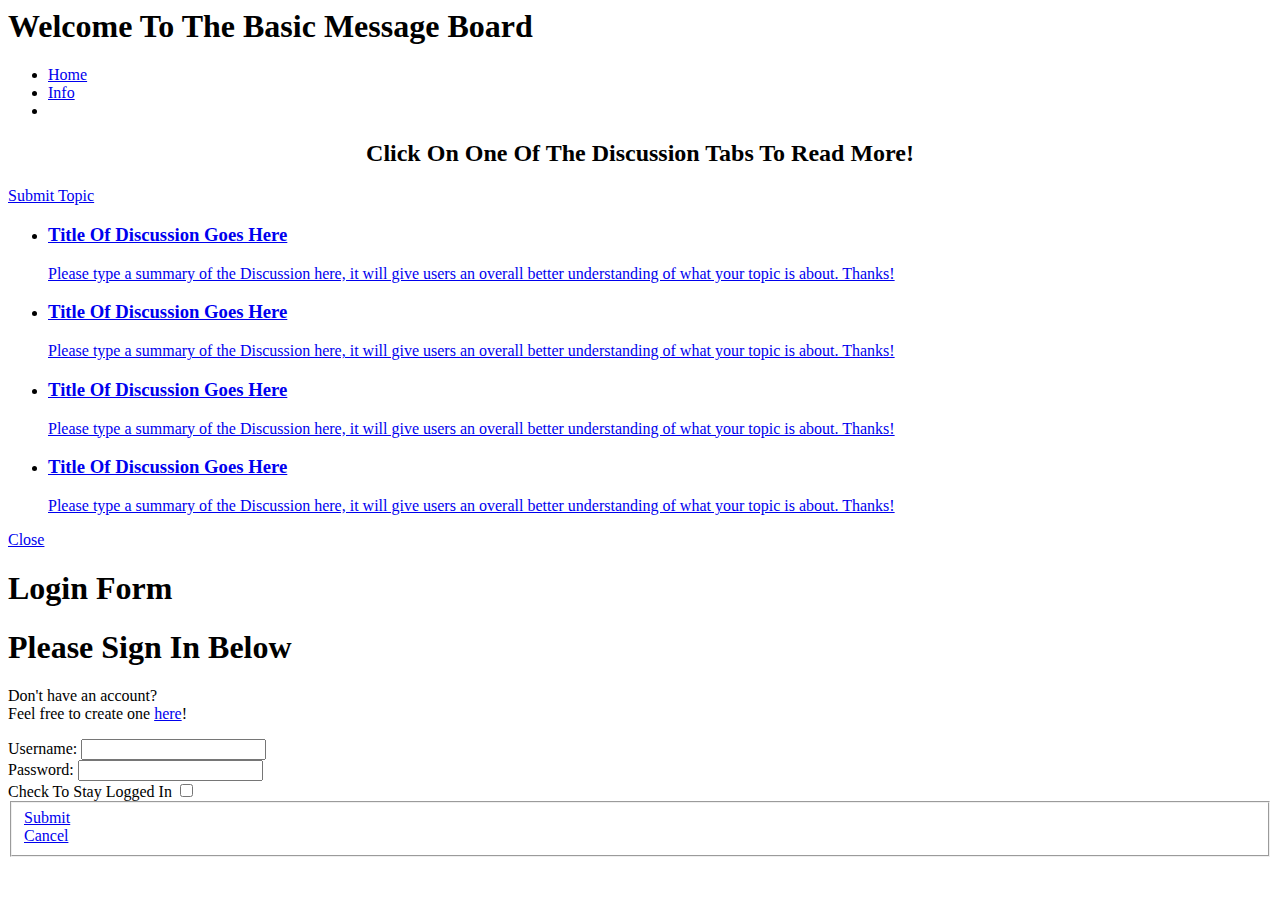
==== index.html @ f2a1dbba "Added Austin's Register File/Updated register" ====
<!DOCTYPE>
<!-- 
	Author: David J. Bozentka
	Date: January 15th, 2015
	Class: Csc2210
	Location:(../csc2210)
-->
<html>
	<head>
		<title> Home Page </title>
		<link rel="stylesheet" href="../include/jquery/jquery.mobile-1.4.5.css"/>
		<link rel="stylesheet" type="text/css" href="css/front_page_style.css"/>
		<script type="text/javascript" src="../include/jquery/jquery-1.11.2.js"> </script>
		<script type="text/javascript" src="../include/jquery/jquery.mobile-1.4.5.js"> </script>
		<script type="text/javascript" src="js/login.js"></script>
		<script type="text/javascript" src="js/logout.js"></script>
		<script type="text/javascript" src="js/JsTopicSubmit.js"></script>
		<script type="text/javascript" src="js/register.js"></script>
	</head>

	<body onload="Session_Check();">
		
	<!--
		======- - - - Body Starts Here - - - -=======
	-->
		<div data-role="page" id="homePage" class="inactive">
			<div data-role="header" data-position="fixed">
				<h1>Welcome To The Basic Message Board</h1>
				<a href="#" id="Logged" class="ui-btn ui-btn-inline ui-btn-right"></a>
				<div data-role="navbar">
					<ul>
						<li>
							<a href="index.html" class="ui-btn-active"> Home </a>
						</li>
						<li>
							<a href="info.html"> Info </a>
						</li>
						
						<li id="Log" data-ajax="false">
						</li>
					</ul>
				</div>
			</div>
			<div data-role="content">
				<h2 align="center">
					Click On One Of The Discussion Tabs To Read More!
				</h2>
				
				<a href="SubmitTopic.html" id="SubmitBtn" class="ui-btn ui-btn-inline"> 
					Submit Topic
				</a>
				
	<!--
		======- - - - Topics Added Here - - - -=======
	  	  - - - This Is Done Via JS Injection - - -
	-->
				<div>
					<ul data-role="listview" data-split-icon="gear" data-split-theme="d" class="ui-listview">
						<li data-theme="c" class="ui-btn ui-btn-up-c ui-li ui-li-has-alt ui-li-has-thumb ui-btn-up-c">
							<div class="ui-btn-inner ui-li ui-li-has-alt">
								<div class="ui-btn-text">
									<a href="#" class="ui-link-inherit"> 
										<h3 class="ui-li-heading">
											Title Of Discussion Goes Here
										</h3>
										<p class="ui-li-desc">
											Please type a summary of the Discussion here, it will give users an overall better 
											understanding of what your topic is about. Thanks!
										</p>
									</a>	
								</div>  		
							</div>							
						</li>
						
						<li data-theme="c" class="ui-btn ui-btn-up-c ui-li ui-li-has-alt ui-li-has-thumb ui-btn-up-c">
							<div class="ui-btn-inner ui-li ui-li-has-alt">
								<div class="ui-btn-text">
									<a href="#" class="ui-link-inherit"> 
										<h3 class="ui-li-heading">
											Title Of Discussion Goes Here
										</h3>
										<p class="ui-li-desc">
											Please type a summary of the Discussion here, it will give users an overall better 
											understanding of what your topic is about. Thanks!
										</p>
									</a>	
								</div>  		
							</div>							
						</li>

						<li data-theme="c" class="ui-btn ui-btn-up-c ui-li ui-li-has-alt ui-li-has-thumb ui-btn-up-c">
							<div class="ui-btn-inner ui-li ui-li-has-alt">
								<div class="ui-btn-text">
									<a href="#" class="ui-link-inherit"> 
										<h3 class="ui-li-heading">
											Title Of Discussion Goes Here
										</h3>
										<p class="ui-li-desc">
											Please type a summary of the Discussion here, it will give users an overall better 
											understanding of what your topic is about. Thanks!
										</p>
									</a>	
								</div>  		
							</div>							
						</li>

						<li data-theme="c" class="ui-btn ui-btn-up-c ui-li ui-li-has-alt ui-li-has-thumb ui-btn-up-c">
							<div class="ui-btn-inner ui-li ui-li-has-alt">
								<div class="ui-btn-text">
									<a href="#" class="ui-link-inherit"> 
										<h3 class="ui-li-heading">
											Title Of Discussion Goes Here
										</h3>
										<p class="ui-li-desc">
											Please type a summary of the Discussion here, it will give users an overall better 
											understanding of what your topic is about. Thanks!
										</p>
									</a>	
								</div>  		
							</div>							
						</li>	
					</ul>
				</div>
			</div>
			<div data-role="footer">

			</div>
		</div>

	<!--
		======- - - - Dialog Login Box Starts - - - -=======
			  - - - text text text text text - - - 
	-->
		<div id="Login" data-role="dialog" class="ui-btn-contain ui-overlay-a ui-corner-all ui-dialog">
			<div data-role="header">
				<a href="#" data-rel="back" class="ui-btn ui-corner-all ui-icon-delete ui-btn-icon-notext ui-btn-left" data-rel="back"> Close </a>
				<h1 class="ui-title" data-role="heading">Login Form</h1>
			</div>
			<div data-role="content">
				<h1> Please Sign In Below </h1>
				<p>
					Don't have an account? </br>Feel free to create one 
						<a href="register.html">here</a>! 
				</p>
				
	<!--
		======- - - - Using Form Tags To Send - - - -=======
			  	   - - - OnClick & OnSubmit - - - 
	-->
				<form action="#" method="POST" data-ajax="false" name="login" id="login">
					
				<div data-role="fieldcontain">
					<label for="UserName"> 
						Username:
					</label>
					<input type="text" name="UserName" id="UserName" data-mini="true"/>
					
					<!--
						-Adding a alert box that is more subtle JS CALL 
						-It will add text based on message
					-->
					<div id="UserError"> </div>
				</div>

				<div data-role="fieldcontain">
					<label for="UserPassword"> 
						Password:
					</label>
					<input type="password" name="UserPassword" id="UserPassword" data-mini="true"/>
					<!--
						-Adding a alert box that is more subtle JS CALL 
						-It will add text based on message
					-->
					<div id="PassError"> </div>
				</div>
					
					<label for="Stay-Logged-In">Check To Stay Logged In</label>
					<input type="checkbox" name="Stay-Logged-In" id="Stay-Logged-In" />
				
					<fieldset>
						<div class="ui-block-a">
							<div class="ui-btn ui-btn-a ui-shadow ui-btn-corner-all ui-submit">
								<a href="#" >
									<span class="ui-btn-inner ui-btn-corner-all">
										<span id="SubmitBtn" class="ui-btn-text" onclick="LoginForm(document.login);">
											Submit
										</span>
									</span>
								</a>
							</div>
						</div>
						<div class="ui-block-b">
							<div class="ui-btn ui-btn-b ui-shadow ui-btn-corner-all ui-submit">
								<span class="ui-btn-inner ui-btn-corner-all">
									<a href="#" data-rel="back">
										<span class="ui-btn-text">
											Cancel
										</span>
									</a>
								</span>
							</div>
						</div>
					</fieldset>
				</form>
			</div>
		</div>
	</body>
</html>
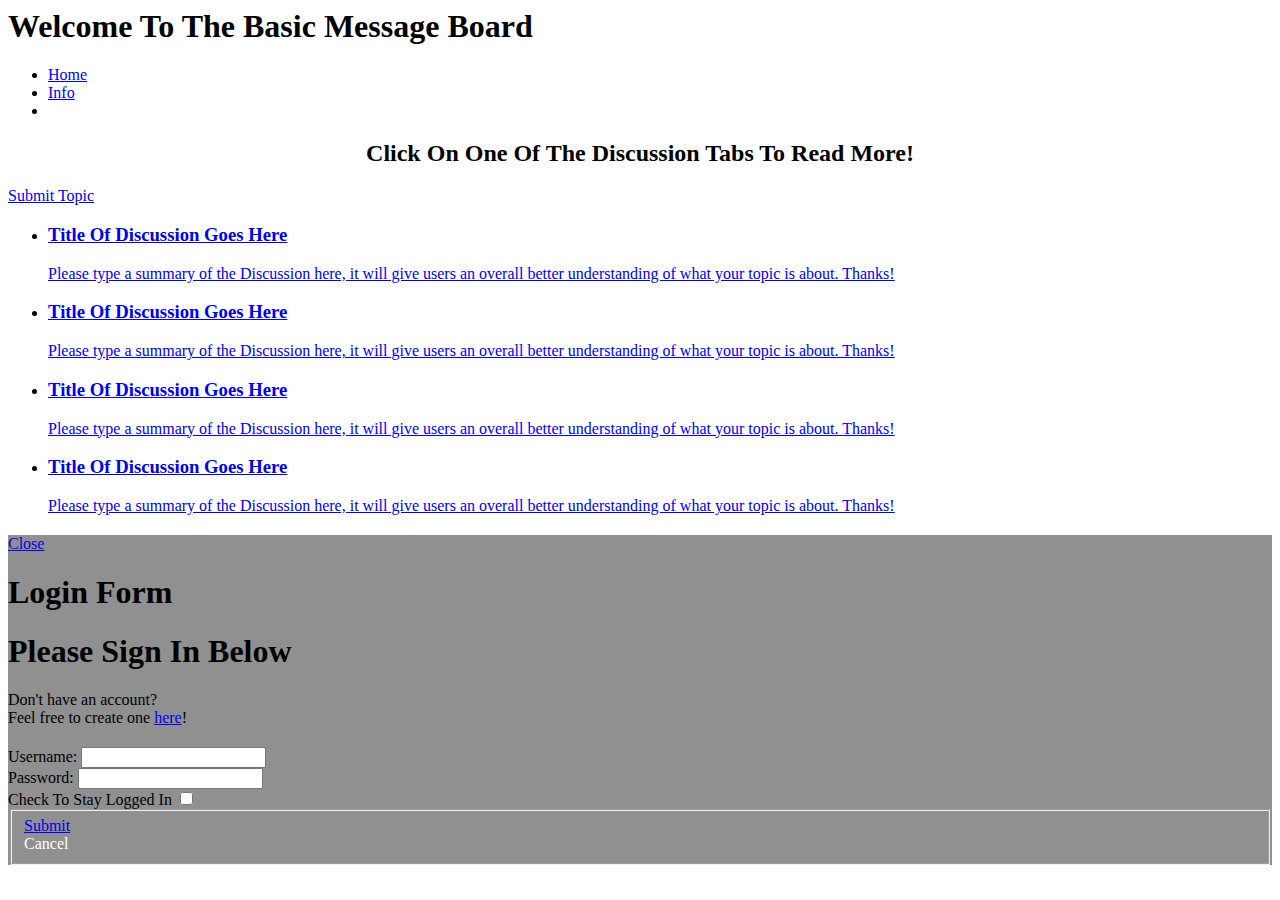
==== commit 49344870: "Added a tmp file to maintain paragraphs clicked on. Added password encryption and login works on eve" ====
--- a/index.html
+++ b/index.html
@@ -10,30 +10,33 @@
 		<title> Home Page </title>
 		<link rel="stylesheet" href="../include/jquery/jquery.mobile-1.4.5.css"/>
 		<link rel="stylesheet" type="text/css" href="css/front_page_style.css"/>
+		<link rel="stylesheet" type="text/css" href="css/register_page_style.css"/>
 		<script type="text/javascript" src="../include/jquery/jquery-1.11.2.js"> </script>
 		<script type="text/javascript" src="../include/jquery/jquery.mobile-1.4.5.js"> </script>
 		<script type="text/javascript" src="js/login.js"></script>
 		<script type="text/javascript" src="js/logout.js"></script>
 		<script type="text/javascript" src="js/JsTopicSubmit.js"></script>
 		<script type="text/javascript" src="js/register.js"></script>
+		<script type="text/javascript" src="js/newPage.js"></script>
+		<script type="text/javascript" src="js/tmp.js"></script>
 	</head>
 
-	<body onload="Session_Check();">
+	<body>
 		
 	<!--
 		======- - - - Body Starts Here - - - -=======
 	-->
-		<div data-role="page" id="homePage" class="inactive">
-			<div data-role="header" data-position="fixed">
+		<div data-role="page" id="homePage">
+			<div data-role="header" >
 				<h1>Welcome To The Basic Message Board</h1>
 				<a href="#" id="Logged" class="ui-btn ui-btn-inline ui-btn-right"></a>
 				<div data-role="navbar">
 					<ul>
 						<li>
-							<a href="index.html" class="ui-btn-active"> Home </a>
+							<a href="index.html" class="ui-btn-active" data-ajax="false"> Home </a>
 						</li>
 						<li>
-							<a href="info.html"> Info </a>
+							<a href="info.html" data-ajax="false"> Info </a>
 						</li>
 						
 						<li id="Log" data-ajax="false">
@@ -46,7 +49,7 @@
 					Click On One Of The Discussion Tabs To Read More!
 				</h2>
 				
-				<a href="SubmitTopic.html" id="SubmitBtn" class="ui-btn ui-btn-inline"> 
+				<a href="SubmitTopic.html" id="SubmitBtn" class="ui-btn ui-btn-inline" data-ajax="false"> 
 					Submit Topic
 				</a>
 				
@@ -60,10 +63,10 @@
 							<div class="ui-btn-inner ui-li ui-li-has-alt">
 								<div class="ui-btn-text">
 									<a href="#" class="ui-link-inherit"> 
-										<h3 class="ui-li-heading">
-											Title Of Discussion Goes Here
-										</h3>
-										<p class="ui-li-desc">
+										<h3 class="ui-li-heading" id="Title_H_One" data-ajax="false">
+											Title Of Discussion Goes Here
+										</h3>
+										<p class="ui-li-desc" id="Desc_One">
 											Please type a summary of the Discussion here, it will give users an overall better 
 											understanding of what your topic is about. Thanks!
 										</p>
@@ -76,42 +79,42 @@
 							<div class="ui-btn-inner ui-li ui-li-has-alt">
 								<div class="ui-btn-text">
 									<a href="#" class="ui-link-inherit"> 
-										<h3 class="ui-li-heading">
-											Title Of Discussion Goes Here
-										</h3>
-										<p class="ui-li-desc">
-											Please type a summary of the Discussion here, it will give users an overall better 
-											understanding of what your topic is about. Thanks!
-										</p>
-									</a>	
-								</div>  		
-							</div>							
-						</li>
-
-						<li data-theme="c" class="ui-btn ui-btn-up-c ui-li ui-li-has-alt ui-li-has-thumb ui-btn-up-c">
-							<div class="ui-btn-inner ui-li ui-li-has-alt">
-								<div class="ui-btn-text">
-									<a href="#" class="ui-link-inherit"> 
-										<h3 class="ui-li-heading">
-											Title Of Discussion Goes Here
-										</h3>
-										<p class="ui-li-desc">
-											Please type a summary of the Discussion here, it will give users an overall better 
-											understanding of what your topic is about. Thanks!
-										</p>
-									</a>	
-								</div>  		
-							</div>							
-						</li>
-
-						<li data-theme="c" class="ui-btn ui-btn-up-c ui-li ui-li-has-alt ui-li-has-thumb ui-btn-up-c">
-							<div class="ui-btn-inner ui-li ui-li-has-alt">
-								<div class="ui-btn-text">
-									<a href="#" class="ui-link-inherit"> 
-										<h3 class="ui-li-heading">
-											Title Of Discussion Goes Here
-										</h3>
-										<p class="ui-li-desc">
+										<h3 class="ui-li-heading" id="Title_H_Two">
+											Title Of Discussion Goes Here
+										</h3>
+										<p class="ui-li-desc" id="Desc_Two">
+											Please type a summary of the Discussion here, it will give users an overall better 
+											understanding of what your topic is about. Thanks!
+										</p>
+									</a>	
+								</div>  		
+							</div>							
+						</li>
+
+						<li data-theme="c" class="ui-btn ui-btn-up-c ui-li ui-li-has-alt ui-li-has-thumb ui-btn-up-c">
+							<div class="ui-btn-inner ui-li ui-li-has-alt">
+								<div class="ui-btn-text">
+									<a href="#" class="ui-link-inherit"> 
+										<h3 class="ui-li-heading" id="Title_H_Three">
+											Title Of Discussion Goes Here
+										</h3>
+										<p class="ui-li-desc" id="Desc_Three">
+											Please type a summary of the Discussion here, it will give users an overall better 
+											understanding of what your topic is about. Thanks!
+										</p>
+									</a>	
+								</div>  		
+							</div>							
+						</li>
+
+						<li data-theme="c" class="ui-btn ui-btn-up-c ui-li ui-li-has-alt ui-li-has-thumb ui-btn-up-c">
+							<div class="ui-btn-inner ui-li ui-li-has-alt">
+								<div class="ui-btn-text">
+									<a href="#" class="ui-link-inherit"> 
+										<h3 class="ui-li-heading" id="Title_H_Four">
+											Title Of Discussion Goes Here
+										</h3>
+										<p class="ui-li-desc" id="Desc_Four">
 											Please type a summary of the Discussion here, it will give users an overall better 
 											understanding of what your topic is about. Thanks!
 										</p>
@@ -131,7 +134,7 @@
 		======- - - - Dialog Login Box Starts - - - -=======
 			  - - - text text text text text - - - 
 	-->
-		<div id="Login" data-role="dialog" class="ui-btn-contain ui-overlay-a ui-corner-all ui-dialog">
+		<div id="Login" data-role="dialog" class="ui-btn-contain ui-overlay-a ui-corner-all ui-dialog" data-url="Login">
 			<div data-role="header">
 				<a href="#" data-rel="back" class="ui-btn ui-corner-all ui-icon-delete ui-btn-icon-notext ui-btn-left" data-rel="back"> Close </a>
 				<h1 class="ui-title" data-role="heading">Login Form</h1>
@@ -147,7 +150,7 @@
 		======- - - - Using Form Tags To Send - - - -=======
 			  	   - - - OnClick & OnSubmit - - - 
 	-->
-				<form action="#" method="POST" data-ajax="false" name="login" id="login">
+				<form action="#" method="POST" name="login" id="login">
 					
 				<div data-role="fieldcontain">
 					<label for="UserName"> 
@@ -205,4 +208,4 @@
 			</div>
 		</div>
 	</body>
-</html>+</html>
--- a/css/front_page_style.css
+++ b/css/front_page_style.css
@@ -0,0 +1,76 @@
+table, tr, td {
+	border: 1px solid black;
+}
+
+table#topics_table {
+	width: 75%;
+	text-align: center;
+	border: 2px black;
+	border-collapse: collapse;
+	margin-left: auto;
+	margin-right: auto;
+}
+
+#topics_table td {
+	text-align: center;
+}
+
+#login {
+	position: relative;
+	margin: 20px auto;
+}
+
+.ui-block-b a, .ui-block-b:link {
+	text-decoration: none;
+	color: white;
+
+}
+
+div#UserError,
+div#PassError {
+	color: red;
+	font-size: 30%;
+	float:left;
+}
+
+
+/*
+	--HTML Injection for #LoggedIn 
+	--Will be colored and displayed in top right corner
+	---Change text/element tags via JS Login.JS file in 
+		returnNames(First,Last) function.
+*/
+#Logged {
+	display:none;
+}
+
+#LoggedIn {
+	color: green;
+}
+
+/*
+	Styling for Dialog Box 
+	in order for it to fit the page
+	Note to Self: Fix issue with Navigation Bar Not Darkening
+*/
+.inactive {
+	display: block !important;
+}
+
+
+.ui-dialog {
+	 background-color: rgba(34,34,34,0.5) !important;
+}
+
+.ui-dialog.ui-overlay-a 
+{
+    background-image: none;
+}
+
+.Desc_One,
+.Desc_Two,
+.Desc_Three,
+.Desc_Four 
+{
+	overflow: hidden;
+}--- a/css/register_page_style.css
+++ b/css/register_page_style.css
@@ -0,0 +1,4 @@
+._Error{
+	color: red;
+	font-size: 30%;
+}